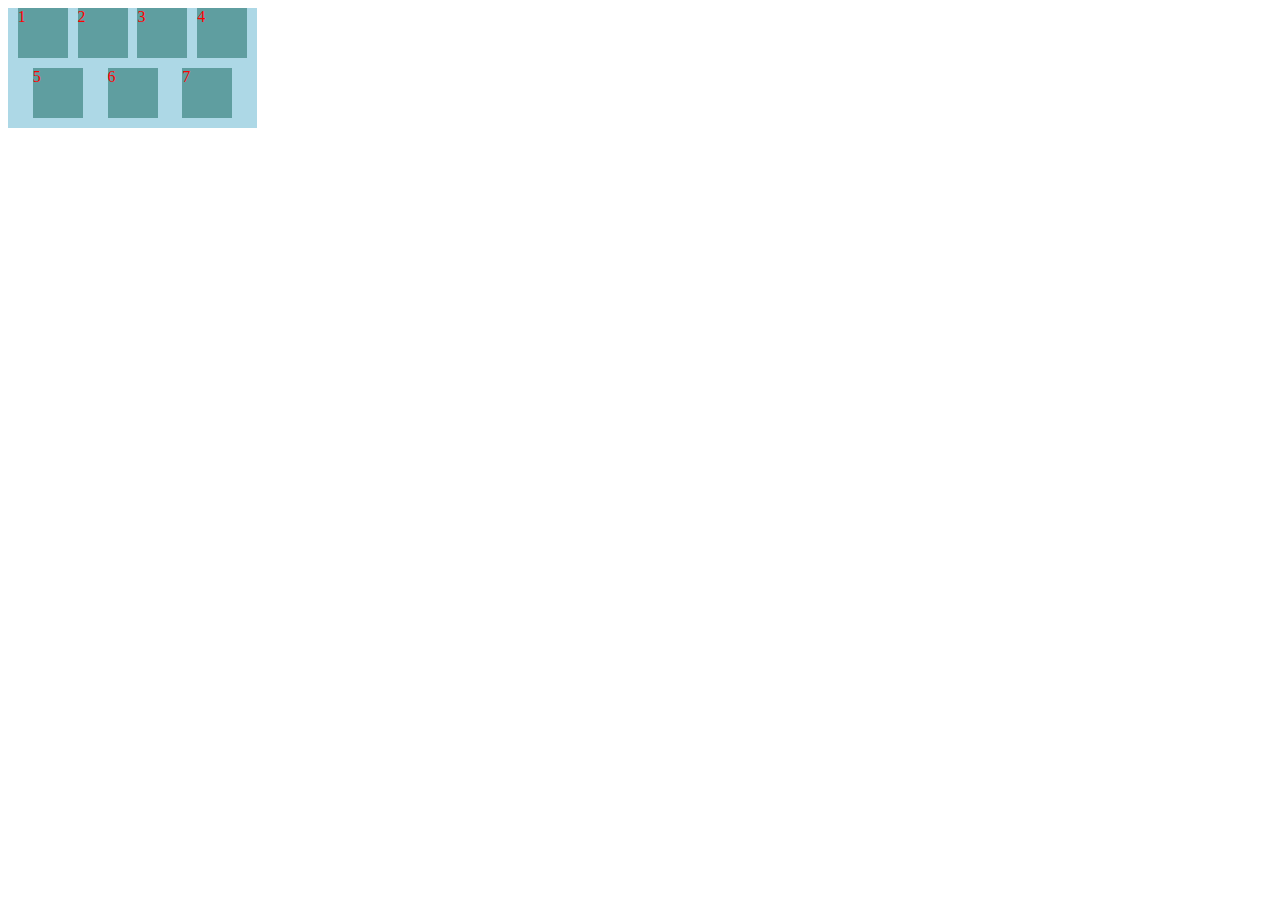
==== example7/index.html @ a6347414 "chore: add new examples" ====
<!DOCTYPE html>
<html lang="pl_PL">
	<head>
		<title>Example 7</title>
		<meta charset="UTF-8" />
		<link rel="stylesheet" href="styles.css" />
	</head>
	<body>
		<div class="wrapper">
			<div class="item">1</div>
			<div class="item">2</div>
			<div class="item">3</div>
			<div class="item">4</div>
			<div class="item">5</div>
			<div class="item">6</div>
			<div class="item">7</div>
		</div>
</html>
---- example7/styles.css ----
.wrapper {
	background-color: lightblue;
	width: 249px;
	height: 120px;
	display: flex;
	/* align-items: center; */
	justify-content: space-evenly;
	align-content: stretch;
	/* flex-wrap: nowrap; */
	flex-wrap: wrap;
	/* width: 30px; */
}

.item {
	width: 50px;
	height: 50px;
	background-color: cadetblue;
	color: red;
}
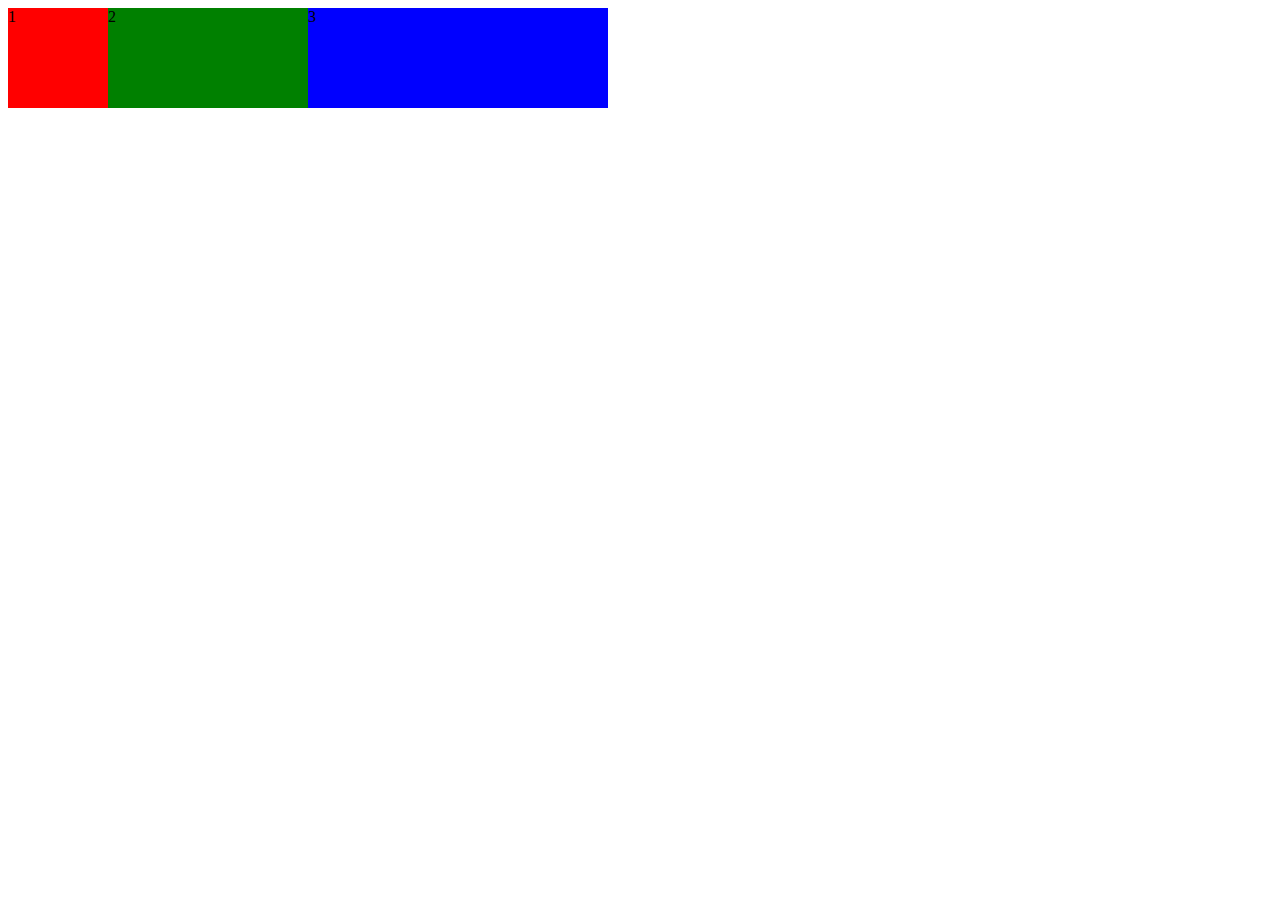
==== commit 87a9e106: "feat(html-css): add next examples" ====
--- a/example7/index.html
+++ b/example7/index.html
@@ -6,13 +6,11 @@
 		<link rel="stylesheet" href="styles.css" />
 	</head>
 	<body>
-		<div class="wrapper">
-			<div class="item">1</div>
-			<div class="item">2</div>
-			<div class="item">3</div>
-			<div class="item">4</div>
-			<div class="item">5</div>
-			<div class="item">6</div>
-			<div class="item">7</div>
+		<!-- Flexbox -->
+		<div class="flex__box">
+			<div class="flex__item">1</div>
+			<div class="flex__item">2</div>
+			<div class="flex__item">3</div>
 		</div>
+	</body>
 </html>
--- a/example7/styles.css
+++ b/example7/styles.css
@@ -1,3 +1,26 @@
+.flex__box {
+	display: flex;
+}
+
+.flex__item {
+	height: 100px;
+}
+
+.flex__item:nth-child(1) {
+	background-color: red;
+	width: 100px;
+}
+
+.flex__item:nth-child(2) {
+	background-color: green;
+	width: 200px;
+}
+
+.flex__item:nth-child(3) {
+	background-color: blue;
+	width: 300px;
+}
+
 .wrapper {
 	background-color: lightblue;
 	width: 249px;
